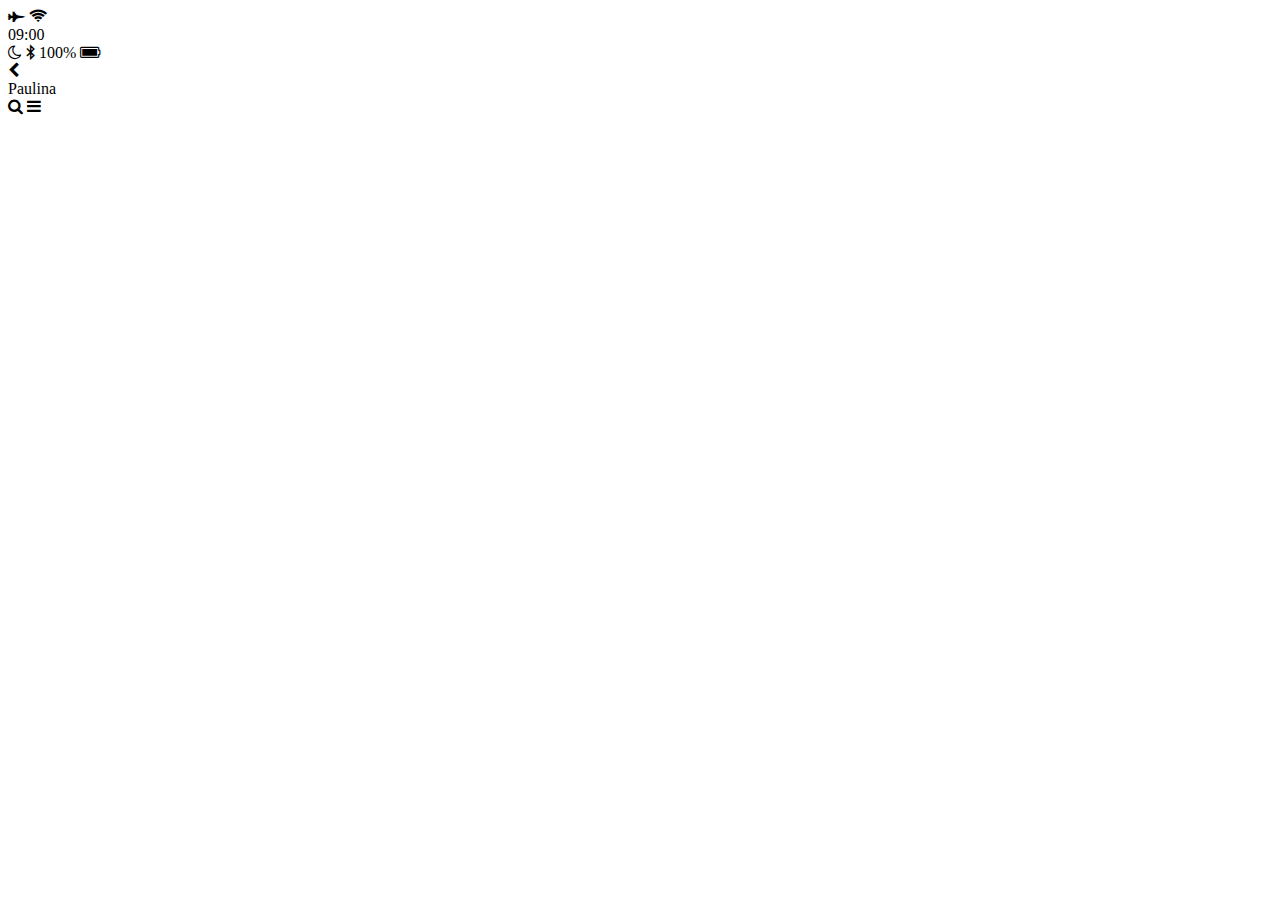
==== chat.html @ b9fe0220 "headder_top&bottom add" ====
<!DOCTYPE html>
<html lang="en">
<head>
  <meta charset="UTF-8">
  <meta name="viewport" content="width=device-width, initial-scale=1.0">
  <meta http-equiv="X-UA-Compatible" content="ie=edge">
  <link rel="stylesheet" href="https://stackpath.bootstrapcdn.com/font-awesome/4.7.0/css/font-awesome.min.css">
  <title>Chat</title>
</head>
<body>
  <header>
    <div class="headder_top">
      <div class="headder__column">
        <i class="fa fa-fighter-jet"></i>
        <i class="fa fa-wifi"></i>
      </div>
      <div class="headder__column">
        <span class="header__tim">09:00</span>
      </div>
      <div class="headder__column">
        <i class="fa fa-moon-o"></i>
        <i class="fa fa-bluetooth-b"></i>
        <span class="header__bettery">100% <i class="fa fa-battery-full"></i></span>
      </div>
    </div>
    <div class="headder_bottom">
      <div class="header__clumn">
        <i class="fa fa-chevron-left fa lg"></i>
      </div>
      <div class="header__clumn">
        <span class="header__text">Paulina</span>
      </div>
      <div class="header__clumn">
        <i class="fa fa-search"></i>
        <i class="fa fa-bars"></i>
      </div>
    </div>
  </header>
</body>
</html>
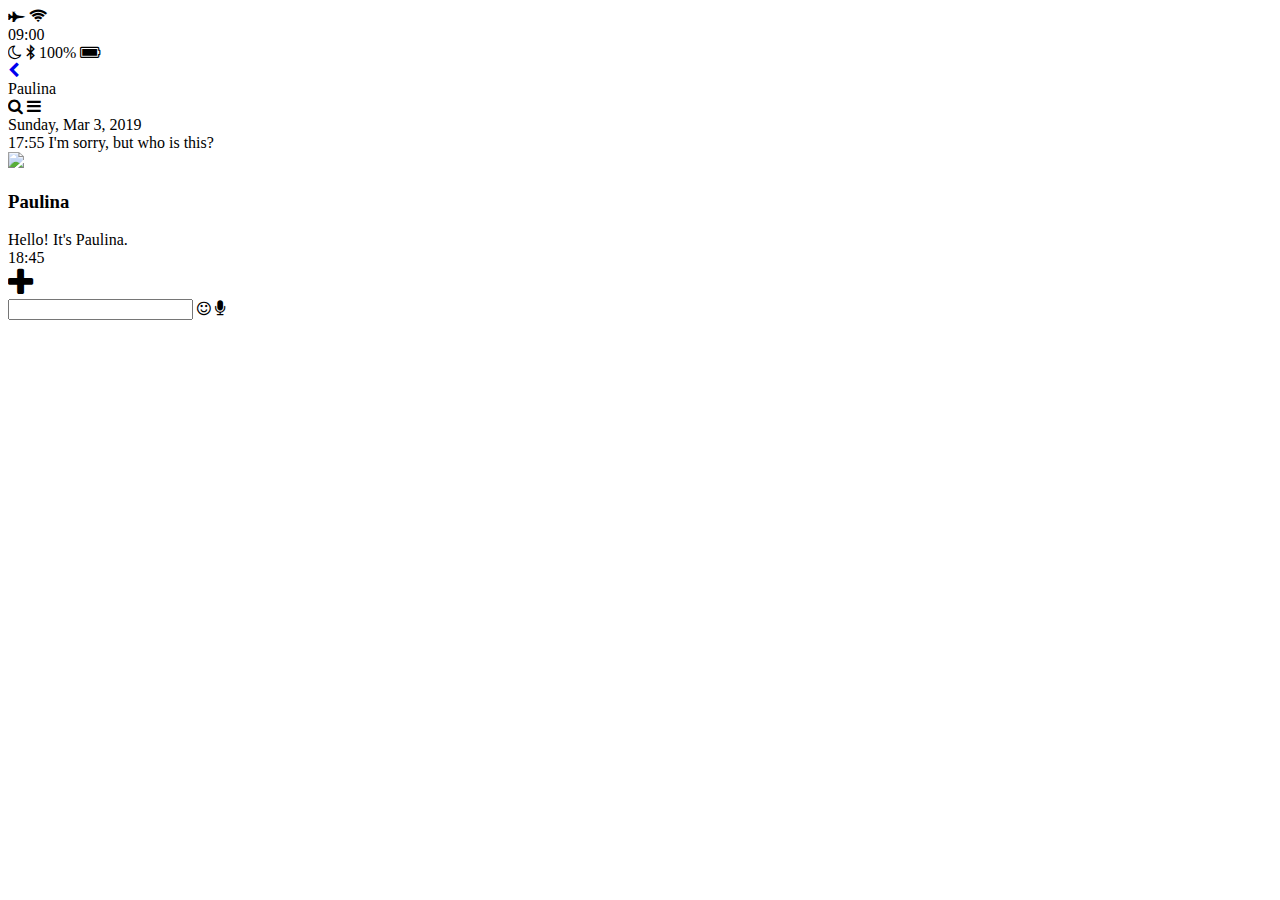
==== commit 0c49222c: "chat screen & back to page links" ====
--- a/chat.html
+++ b/chat.html
@@ -25,7 +25,9 @@
     </div>
     <div class="headder_bottom">
       <div class="header__clumn">
+        <a href="chats.html">
         <i class="fa fa-chevron-left fa lg"></i>
+        </a>
       </div>
       <div class="header__clumn">
         <span class="header__text">Paulina</span>
@@ -36,5 +38,36 @@
       </div>
     </div>
   </header>
+  <main class="chat">
+    <div class="date-divider">
+      <span class="date-divider__text">Sunday, Mar 3, 2019</span>
+    </div>
+    <div class="chat__messgae chat__message-from-me">
+      <span class="chat__message-time">17:55</span>
+      <span class="chat__message-body">
+        I'm sorry, but who is this?
+      </span>
+    </div>
+    <div class="chat__messgae chat__message-to-me">
+      <img src="images/ice bear.png" class="chat__message-icebear">
+      <div class="chat__message-center">
+        <h3 class="chat__message-username">Paulina</h3>
+        <span class="chat__message-body">
+          Hello! It's Paulina.
+        </span>
+      </div>
+      <span class="chat__message-time">18:45</span>
+    </div>
+  </main>
+  <div class="type-message">
+    <i class="fa fa-plus fa-2x"></i>
+    <div class="type-message__input">
+      <input type="text">
+      <i class="fa fa-smile-o"></i>
+      <span class="record-message">
+        <i class="fa fa-microphone"></i>
+      </span>
+    </div>
+  </div>
 </body>
 </html>
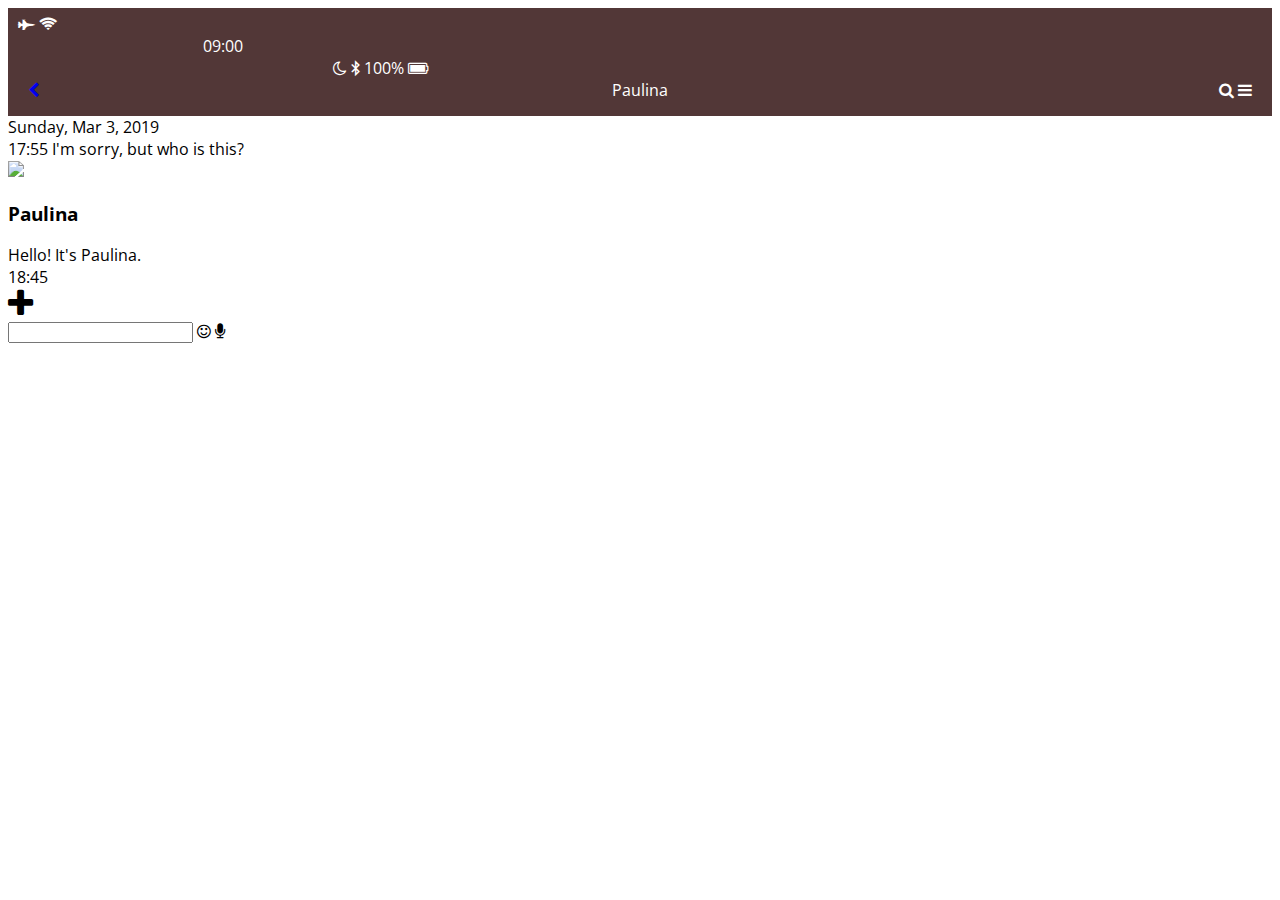
==== commit 94a12de7: "add Font" ====
--- a/chat.html
+++ b/chat.html
@@ -6,33 +6,34 @@
   <meta http-equiv="X-UA-Compatible" content="ie=edge">
   <link rel="stylesheet" href="https://stackpath.bootstrapcdn.com/font-awesome/4.7.0/css/font-awesome.min.css">
   <title>Chat</title>
+  <link rel="stylesheet" href="css/style.css">
 </head>
 <body>
-  <header>
-    <div class="headder_top">
+  <header class="top-header">
+    <div class="headder__top">
       <div class="headder__column">
         <i class="fa fa-fighter-jet"></i>
         <i class="fa fa-wifi"></i>
       </div>
-      <div class="headder__column">
-        <span class="header__tim">09:00</span>
+      <div class="header__column">
+        <span class="header__time">09:00</span>
       </div>
-      <div class="headder__column">
+      <div class="header__column">
         <i class="fa fa-moon-o"></i>
         <i class="fa fa-bluetooth-b"></i>
         <span class="header__bettery">100% <i class="fa fa-battery-full"></i></span>
       </div>
     </div>
-    <div class="headder_bottom">
-      <div class="header__clumn">
+    <div class="header__bottom">
+      <div class="header__column">
         <a href="chats.html">
         <i class="fa fa-chevron-left fa lg"></i>
         </a>
       </div>
-      <div class="header__clumn">
+      <div class="header__column">
         <span class="header__text">Paulina</span>
       </div>
-      <div class="header__clumn">
+      <div class="header__column">
         <i class="fa fa-search"></i>
         <i class="fa fa-bars"></i>
       </div>
--- a/css/style.css
+++ b/css/style.css
@@ -0,0 +1,4 @@
+@import url("https://fonts.googleapis.com/css?family=Open+Sans:400,600");
+@import "reset.css";
+@import "globals.css";
+@import "header.css";
